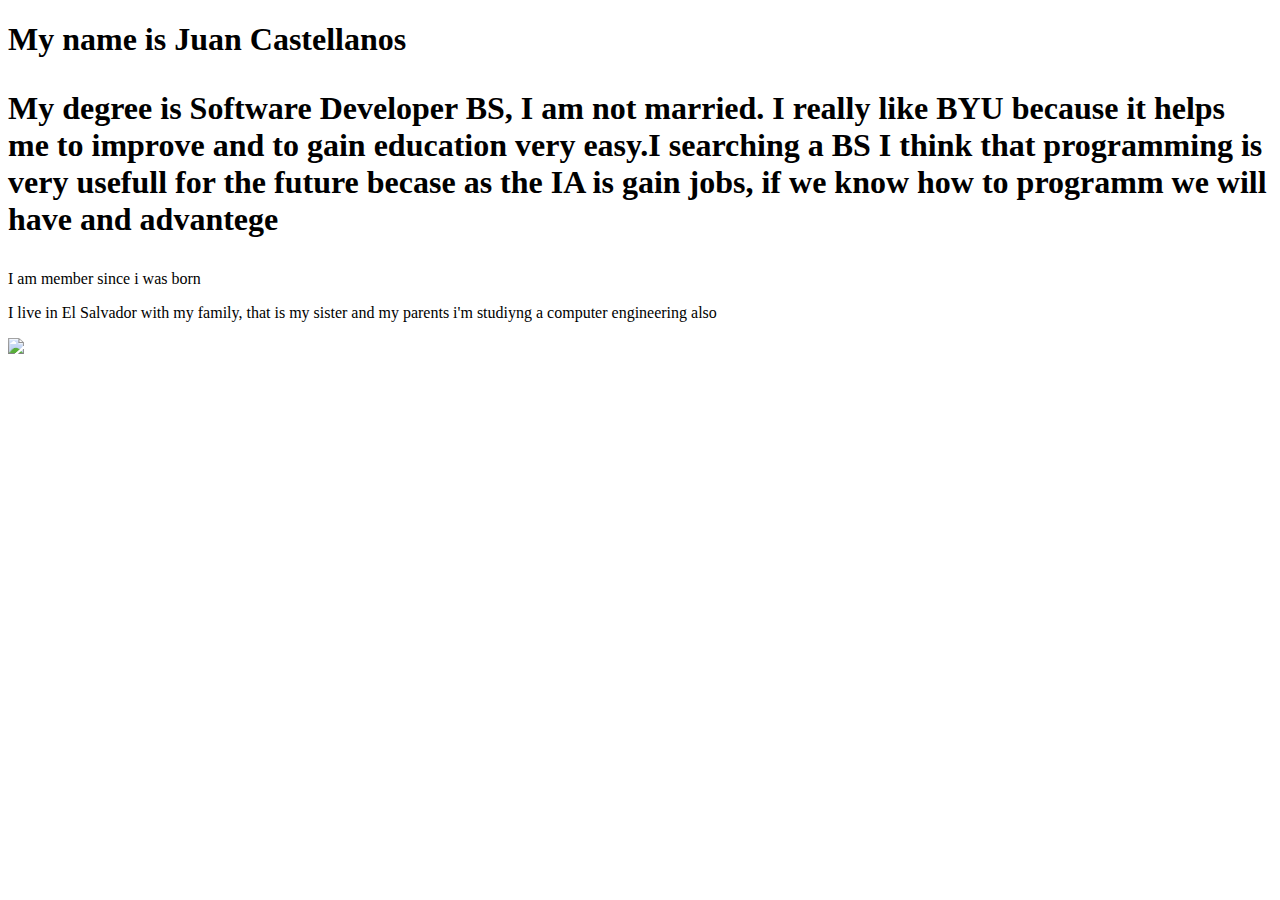
==== aboutme/index.html @ 6b679fcf "add a site plan rafting" ====
<!DOCTYPE html>
<html lang="en">
<head>
    <meta charset="UTF-8">
    <meta http-equiv="X-UA-Compatible" content="IE=edge">
    <meta name="viewport" content="width=device-width, initial-scale=1.0">
    <title>Home page</title>
</head>
<body>
    <h1>My name is Juan Castellanos
    <p>My degree is Software Developer BS, I am not married. I really like BYU because it helps me to improve and to gain education very easy.I searching a BS
        I think that programming is very usefull for the future becase as the IA is gain jobs, if we know how to programm we will have and advantege</h1>
        I am member since i was born</p>
        <p>I live in El Salvador with my family, that is my sister and my parents i'm studiyng a computer engineering also</p>
        <img src="fam.jpg" style="height: 200px">
       
</body>
</html>
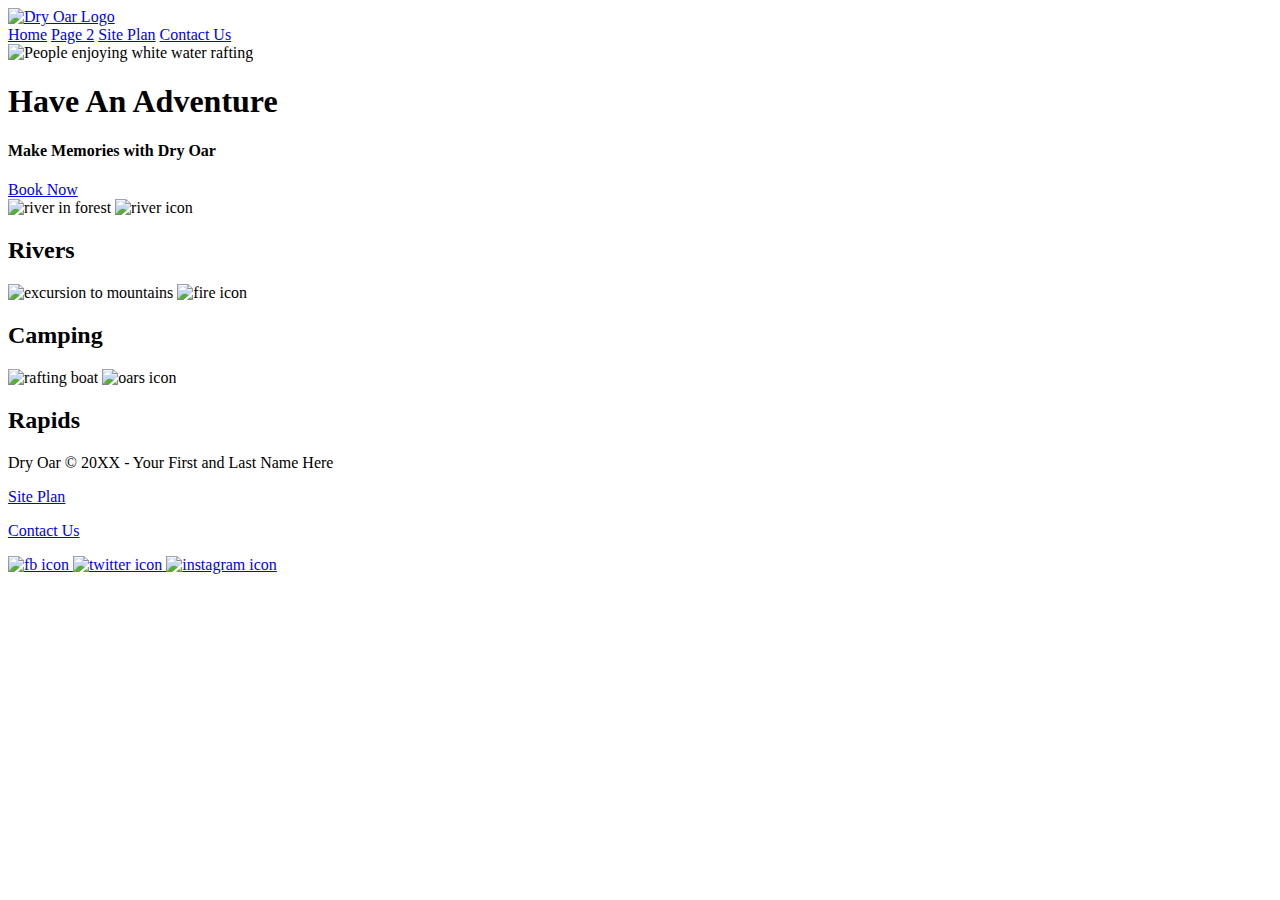
==== commit 7a374b9a: "Add files via upload" ====
--- a/aboutme/index.html
+++ b/aboutme/index.html
@@ -1,18 +1,67 @@
-<!DOCTYPE html>
-<html lang="en">
-<head>
-    <meta charset="UTF-8">
-    <meta http-equiv="X-UA-Compatible" content="IE=edge">
-    <meta name="viewport" content="width=device-width, initial-scale=1.0">
-    <title>Home page</title>
-</head>
-<body>
-    <h1>My name is Juan Castellanos
-    <p>My degree is Software Developer BS, I am not married. I really like BYU because it helps me to improve and to gain education very easy.I searching a BS
-        I think that programming is very usefull for the future becase as the IA is gain jobs, if we know how to programm we will have and advantege</h1>
-        I am member since i was born</p>
-        <p>I live in El Salvador with my family, that is my sister and my parents i'm studiyng a computer engineering also</p>
-        <img src="fam.jpg" style="height: 200px">
-       
-</body>
-</html>
+<!DOCTYPE html>
+<html lang="en">
+<head>
+    <meta charset="UTF-8">
+    <meta http-equiv="X-UA-Compatible" content="IE=edge">
+    <meta name="viewport" content="width=device-width, initial-scale=1.0">
+    <title>| Dry Oar Page | Home |</title>
+    
+<body>
+    <header>
+        <a id="logo" href="index.html">
+            <img class="logo" src="images/logo.png" alt="Dry Oar Logo">
+        </a>
+        <nav>
+            <a href="index.html">Home</a>
+            <a href="#">Page 2</a>
+            <a href="site-plan-rafting.html">Site Plan</a>
+            <a href="contactus.html">Contact Us</a>
+        </nav>
+    </header>
+    <div id="hero">
+        <div id="hero-box">
+            <img id="img1" src="images/img1.jpg" alt="People enjoying white water rafting">
+        </div>
+        <section id="hero-msg">
+            <h1 class="home-title">Have An Adventure</h1>
+            <h4>Make Memories with Dry Oar </h4>
+            <div class='button-box'>
+                <a class='book' href="contactus.html">Book Now</a>
+            </div>
+        </section>
+    </div>
+    <main class="home-grid">
+        <section class="rivers-card">
+            <img class="card-img" src="images/" alt="river in forest">
+            <img class="icon" src="images/river_icon.png" alt="river icon">
+            <h2>Rivers</h2>
+        </section>
+        <section class="camping-card">
+            <img class="card-img" src="images/mountain.png" alt="excursion to mountains">
+            <img class="icon" src="images/campfire.webp" alt="fire icon">
+            <h2>Camping</h2>
+        </section>
+        <section class="rapids-card">
+            <img class="card-img" src="images/rapids.jpg" alt="rafting boat">
+            <img class="icon" src="images/logo.jpg" alt="oars icon">
+            <h2>Rapids</h2>
+        </section>
+    </main>
+    <footer>
+        <p>Dry Oar &copy; 20XX - Your First and Last Name Here</p>
+        <p><a href="site-plan-rafting.html">Site Plan</a></p>
+        <p><a href="contactus.html">Contact Us</a></p>
+        <div class="social">
+            <a href="https://facebook.com">
+                <img src="images/facebook.png" alt="fb icon">
+            </a>
+            <a href="https://twitter.com">
+                <img src="images/twitter.png" alt="twitter icon">
+            </a>
+            <a href="https://instagram.com">
+                <img src="images/Instagram.png" alt="instagram icon">
+            </a>
+        </div>
+    </footer>
+</body>
+</html>